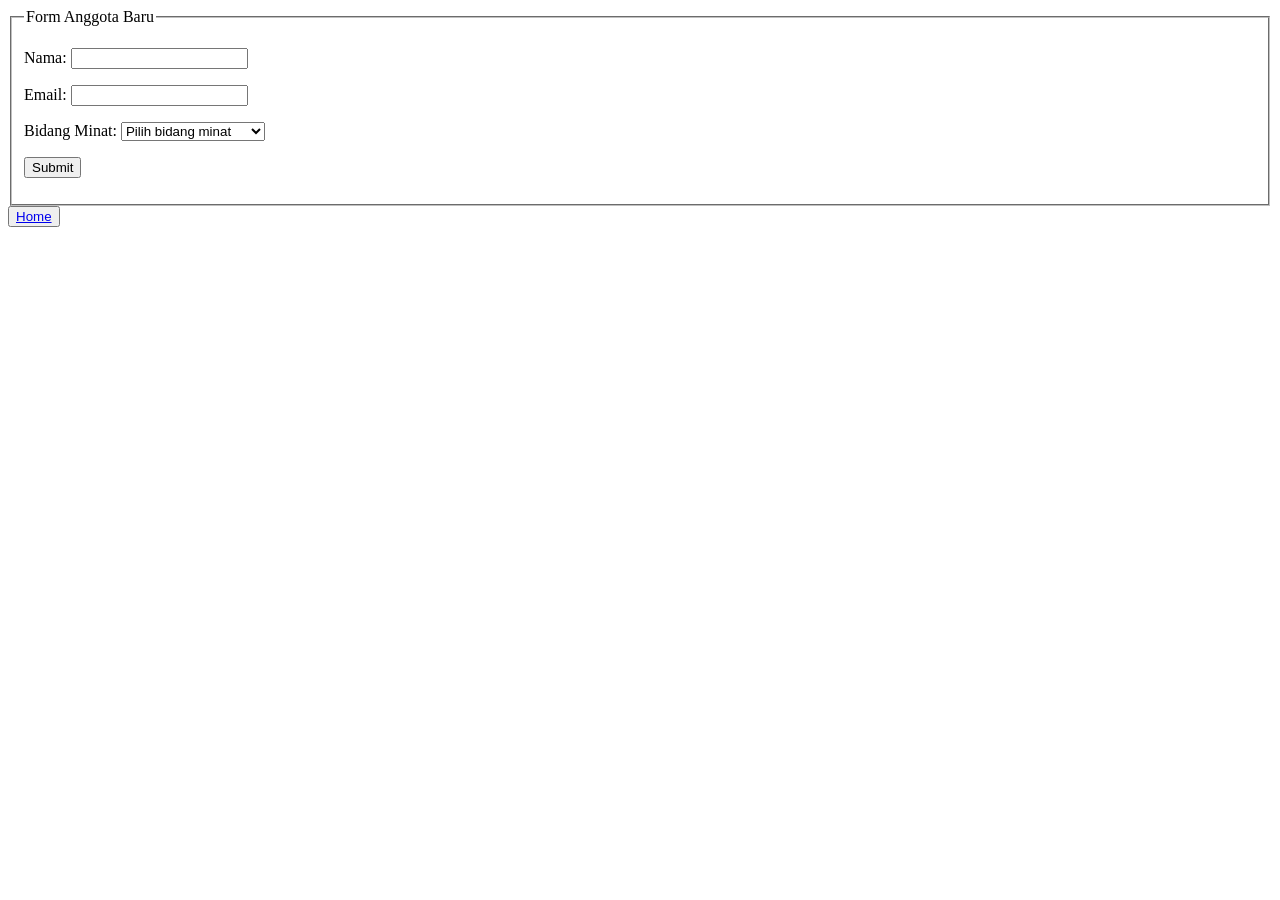
==== form.html @ 1d56e662 "first commit" ====
<!DOCTYPE html>
<html lang="en">
<head>
    <meta charset="UTF-8">
    <meta name="viewport" content="width=device-width, initial-scale=1.0">
    <title>Form</title>
    <link rel="stylesheet" href="form.css">
</head>
<body>
    <form>
        <fieldset>
            <legend>Form Anggota Baru</legend>

            <p>Nama: <input type="text" name="nama"></p>
            <p>Email: <input type="email" name="email"></p>
            <p>Bidang Minat: 
                <select>
                    <option value="placeholder" disabled selected>Pilih bidang minat</option>
                    <option value="web">Web Development</option>
                    <option value="mobile">Mobile Development</option>
                    <option value="data">Data Science</option>
                    <option value="ai">Artificial Intelligence</option>
                </select>
            </p>
            <p><button type="submit">Submit</button></p>
        </fieldset>
        <button><a href="index.html">Home</a></button>
    </form>
</body>
</html>
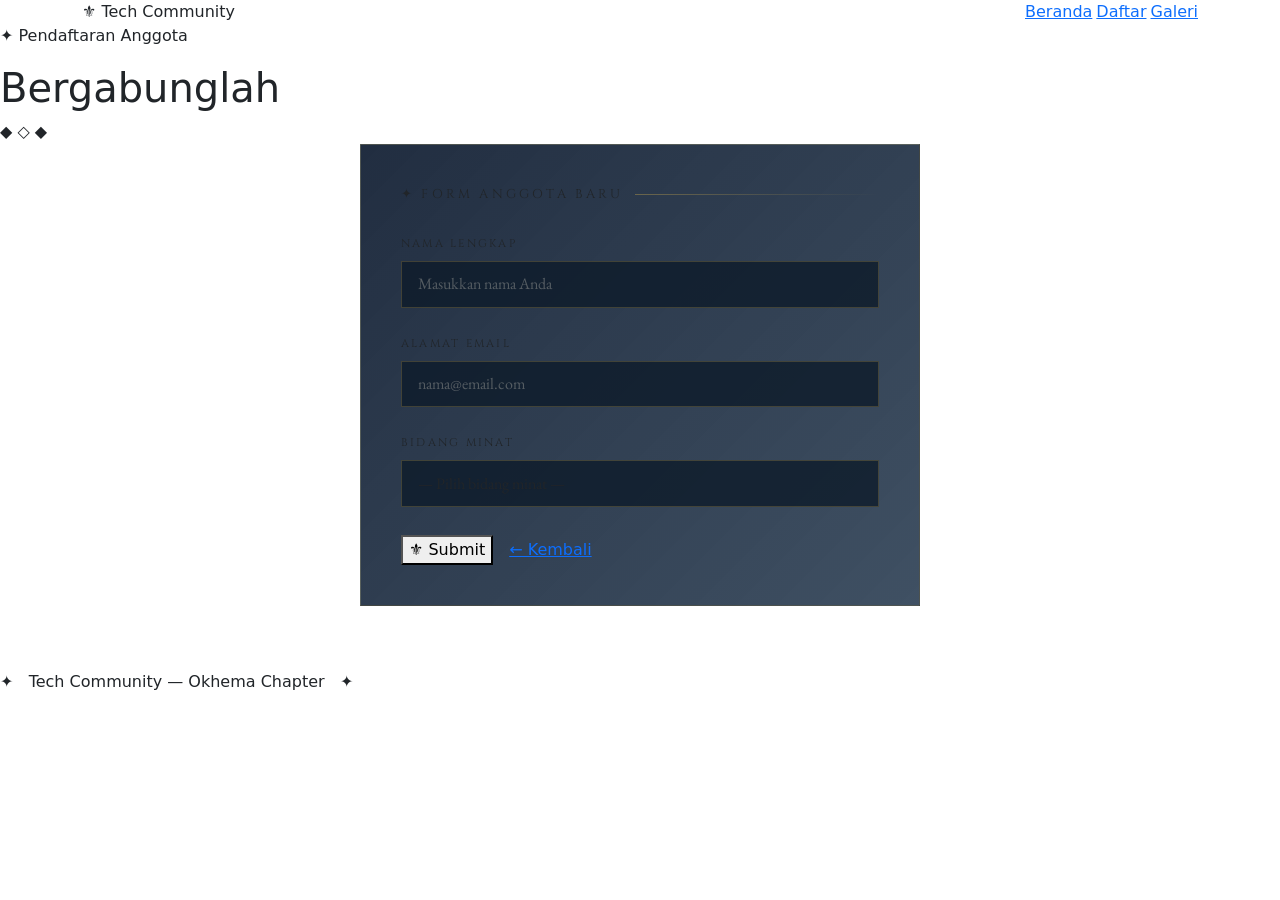
==== commit 72f5428c: "melengkapi dan mengubah isi file" ====
--- a/form.html
+++ b/form.html
@@ -1,30 +1,94 @@
 <!DOCTYPE html>
-<html lang="en">
+<html lang="id">
 <head>
     <meta charset="UTF-8">
     <meta name="viewport" content="width=device-width, initial-scale=1.0">
-    <title>Form</title>
-    <link rel="stylesheet" href="form.css">
+    <title>Form Anggota — Tech Community</title>
+    <link href="https://cdn.jsdelivr.net/npm/bootstrap@5.3.3/dist/css/bootstrap.min.css" rel="stylesheet">
+    <link href="https://fonts.googleapis.com/css2?family=Cinzel+Decorative:wght@400;700&family=Cinzel:wght@400;600;700&family=EB+Garamond:ital,wght@0,400;0,500;1,400&display=swap" rel="stylesheet">
+    <link rel="stylesheet" href="./okhema-base.css">
+    <link rel="stylesheet" href="./form.css">
 </head>
 <body>
-    <form>
-        <fieldset>
-            <legend>Form Anggota Baru</legend>
 
-            <p>Nama: <input type="text" name="nama"></p>
-            <p>Email: <input type="email" name="email"></p>
-            <p>Bidang Minat: 
-                <select>
-                    <option value="placeholder" disabled selected>Pilih bidang minat</option>
-                    <option value="web">Web Development</option>
-                    <option value="mobile">Mobile Development</option>
-                    <option value="data">Data Science</option>
-                    <option value="ai">Artificial Intelligence</option>
-                </select>
-            </p>
-            <p><button type="submit">Submit</button></p>
-        </fieldset>
-        <button><a href="index.html">Home</a></button>
-    </form>
+    <!-- NAVBAR -->
+    <nav class="navbar-okhema">
+        <div class="container d-flex align-items-center justify-content-between flex-wrap gap-2">
+            <span class="navbar-brand-text">⚜ Tech Community</span>
+            <div class="d-flex gap-1">
+                <a href="./index.html"   class="nav-link-okhema">Beranda</a>
+                <a href="./form.html"    class="nav-link-okhema active">Daftar</a>
+                <a href="./gallery.html" class="nav-link-okhema">Galeri</a>
+            </div>
+        </div>
+    </nav>
+
+    <!-- PAGE HEADER -->
+    <div class="page-header">
+        <p class="page-label fade-up">✦ Pendaftaran Anggota</p>
+        <h1 class="page-title fade-up-d1">Bergabunglah</h1>
+        <div class="divider-ornate fade-up-d2">
+            <div class="line"></div>
+            <span class="gem">◆ ◇ ◆</span>
+            <div class="line"></div>
+        </div>
+    </div>
+
+    <!-- FORM CARD -->
+    <div class="container px-3">
+        <div class="form-card">
+            <div class="corner-br"></div>
+
+            <form id="memberForm" novalidate>
+                <fieldset>
+                    <legend>✦ Form Anggota Baru</legend>
+
+                    <div class="field-group">
+                        <label class="field-label" for="nama">Nama Lengkap</label>
+                        <input type="text" id="nama" name="nama" class="field-input"
+                               placeholder="Masukkan nama Anda" required>
+                    </div>
+
+                    <div class="field-group">
+                        <label class="field-label" for="email">Alamat Email</label>
+                        <input type="email" id="email" name="email" class="field-input"
+                               placeholder="nama@email.com" required>
+                    </div>
+
+                    <div class="field-group">
+                        <label class="field-label" for="minat">Bidang Minat</label>
+                        <select id="minat" name="minat" class="field-input" required>
+                            <option value="" disabled selected>— Pilih bidang minat —</option>
+                            <option value="web">Web Development</option>
+                            <option value="mobile">Mobile Development</option>
+                            <option value="data">Data Science</option>
+                            <option value="ai">Artificial Intelligence</option>
+                        </select>
+                    </div>
+
+                    <div class="btn-row">
+                        <button type="submit" class="btn-okhema">⚜ Submit</button>
+                        <a href="./index.html" class="btn-ghost">← Kembali</a>
+                    </div>
+                </fieldset>
+            </form>
+
+            <!-- RESULT BOX -->
+            <div class="result-box" id="result-box">
+                <p class="result-label">✦ Data Tersimpan</p>
+                <p class="result-item">Nama &nbsp; : <span id="r-nama"></span></p>
+                <p class="result-item">Email &nbsp; : <span id="r-email"></span></p>
+                <p class="result-item">Minat &nbsp; : <span id="r-minat"></span></p>
+            </div>
+        </div>
+    </div>
+
+    <!-- FOOTER -->
+    <footer>
+        ✦ &nbsp; Tech Community — Okhema Chapter &nbsp; ✦
+    </footer>
+
+    <script src="https://cdn.jsdelivr.net/npm/bootstrap@5.3.3/dist/js/bootstrap.bundle.min.js"></script>
+    <script src="./form.js"></script>
 </body>
 </html>
--- a/form.css
+++ b/form.css
@@ -0,0 +1,136 @@
+/* ============================================================
+   form.css — Styles specific to form.html (Pendaftaran)
+   Tech Community | Okhema / Amphoreus Theme
+   ============================================================ */
+
+/* === FORM CARD === */
+.form-card {
+    background: linear-gradient(135deg, rgba(21,34,54,0.95) 0%, rgba(30,50,72,0.85) 100%);
+    border: 1px solid rgba(201,168,76,0.2);
+    padding: 2.5rem;
+    position: relative;
+    max-width: 560px;
+    margin: 0 auto 4rem;
+    z-index: 1;
+    animation: fadeUp 0.6s ease both;
+}
+
+.form-card::after {
+    content: '';
+    position: absolute;
+    top: 0;
+    left: 0;
+    width: 40px;
+    height: 40px;
+    border-top: 2px solid var(--gold-dark);
+    border-left: 2px solid var(--gold-dark);
+    pointer-events: none;
+}
+
+/* === FIELDSET & LEGEND === */
+fieldset {
+    border: none;
+    padding: 0;
+}
+
+legend {
+    font-family: 'Cinzel', serif;
+    font-size: 0.8rem;
+    letter-spacing: 0.25em;
+    text-transform: uppercase;
+    color: var(--gold);
+    margin-bottom: 2rem;
+    display: flex;
+    align-items: center;
+    gap: 0.75rem;
+    width: 100%;
+}
+
+legend::after {
+    content: '';
+    flex: 1;
+    height: 1px;
+    background: linear-gradient(90deg, rgba(201,168,76,0.4), transparent);
+}
+
+/* === FIELD GROUP === */
+.field-group {
+    margin-bottom: 1.75rem;
+}
+
+.field-label {
+    display: block;
+    font-family: 'Cinzel', serif;
+    font-size: 0.7rem;
+    letter-spacing: 0.2em;
+    text-transform: uppercase;
+    color: var(--gold);
+    margin-bottom: 0.5rem;
+}
+
+.field-input {
+    width: 100%;
+    background: rgba(13,27,42,0.8);
+    border: 1px solid rgba(201,168,76,0.25);
+    border-radius: 0;
+    color: var(--text-light);
+    font-family: 'EB Garamond', serif;
+    font-size: 1rem;
+    padding: 0.65rem 1rem;
+    transition: border-color 0.3s, box-shadow 0.3s;
+    outline: none;
+    -webkit-appearance: none;
+    appearance: none;
+}
+
+.field-input:focus {
+    border-color: var(--gold);
+    box-shadow: 0 0 0 2px rgba(201,168,76,0.15), inset 0 0 12px rgba(201,168,76,0.04);
+}
+
+.field-input option {
+    background: var(--navy-mid);
+    color: var(--text-light);
+}
+
+.field-input::placeholder {
+    color: rgba(240,232,216,0.3);
+}
+
+/* === BUTTON ROW === */
+.btn-row {
+    display: flex;
+    gap: 1rem;
+    align-items: center;
+    flex-wrap: wrap;
+}
+
+/* === RESULT BOX === */
+.result-box {
+    display: none;
+    margin-top: 1.75rem;
+    padding: 1.25rem 1.5rem;
+    background: rgba(201,168,76,0.06);
+    border: 1px solid rgba(201,168,76,0.25);
+    border-left: 3px solid var(--gold);
+}
+
+.result-label {
+    font-family: 'Cinzel', serif;
+    font-size: 0.65rem;
+    letter-spacing: 0.3em;
+    text-transform: uppercase;
+    color: var(--gold);
+    margin-bottom: 0.75rem;
+}
+
+.result-item {
+    font-size: 0.95rem;
+    color: var(--text-light);
+    margin-bottom: 0.3rem;
+}
+
+.result-item span {
+    color: var(--gold-light);
+    font-style: italic;
+}
